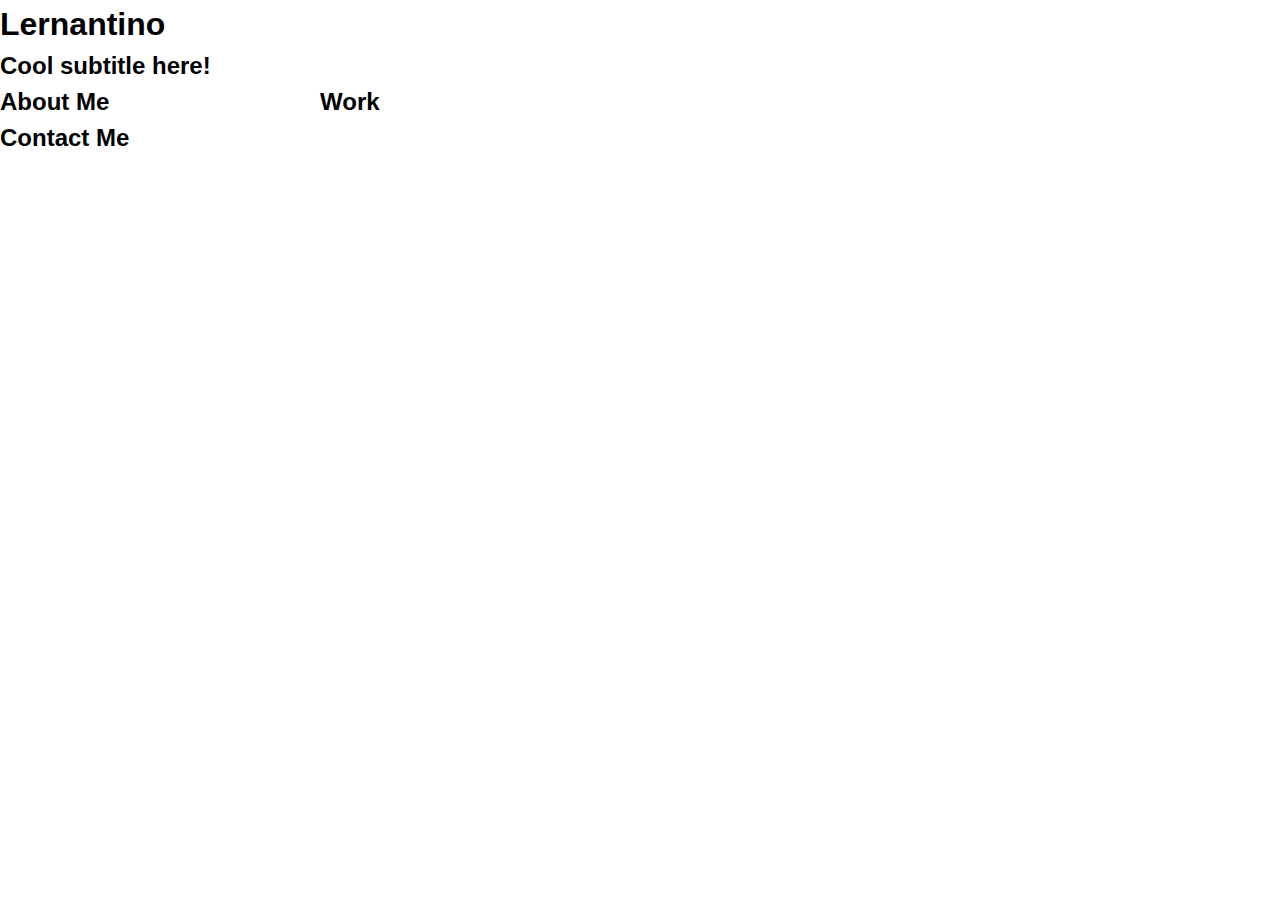
==== starter/index.html @ e3677180 "initial commit" ====
<!DOCTYPE html>
<html lang="en-gb">

<head>
  <meta charset="UTF-8">
  <meta name="viewport" content="width=device-width, initial-scale=1.0">
  <meta http-equiv="X-UA-Compatible" content="ie=edge">
  <title>Lernantino // Web Developer</title>
  <link rel="stylesheet" href="./css/style.css" />
</head>

<body>
  <!-- main logo / nav -->
  <header>
    <h1>Lernantino</h1>
    <nav>
    </nav>
  </header>

  <!-- hero banner -->
  <section class="hero-banner">
    <div>
      <h2>Cool subtitle here!</h2>
    </div>
  </section>
 
  <main class="container">
    <!-- about me -->
    <section class="page-section" id="about">
      <h2>About Me</h2>
    </section>

    <!-- portfolio container -->
    <section class="page-section" id="work">
      <h2>Work</h2>
    </section>

    <!-- contact -->
    <section class="page-section contact" id="contact">
      <h2>Contact Me</h2>
    </section>
  </main>
</body>

</html>
---- starter/css/style.css ----
* {
  box-sizing: border-box;
}

body {
  margin: 0;
  padding: 0;
  font-family: 'Trebuchet MS', 'Lucida Sans Unicode', 'Lucida Grande', 'Lucida Sans', Arial, sans-serif;
  line-height: 1.5;
}

.container {
  display: grid;
  grid-template-columns: 25% 75%;
}

h1,
h2,
h3,
h4,
h5,
h6 {
  margin: 0;
}

p {
  margin: 0;
}
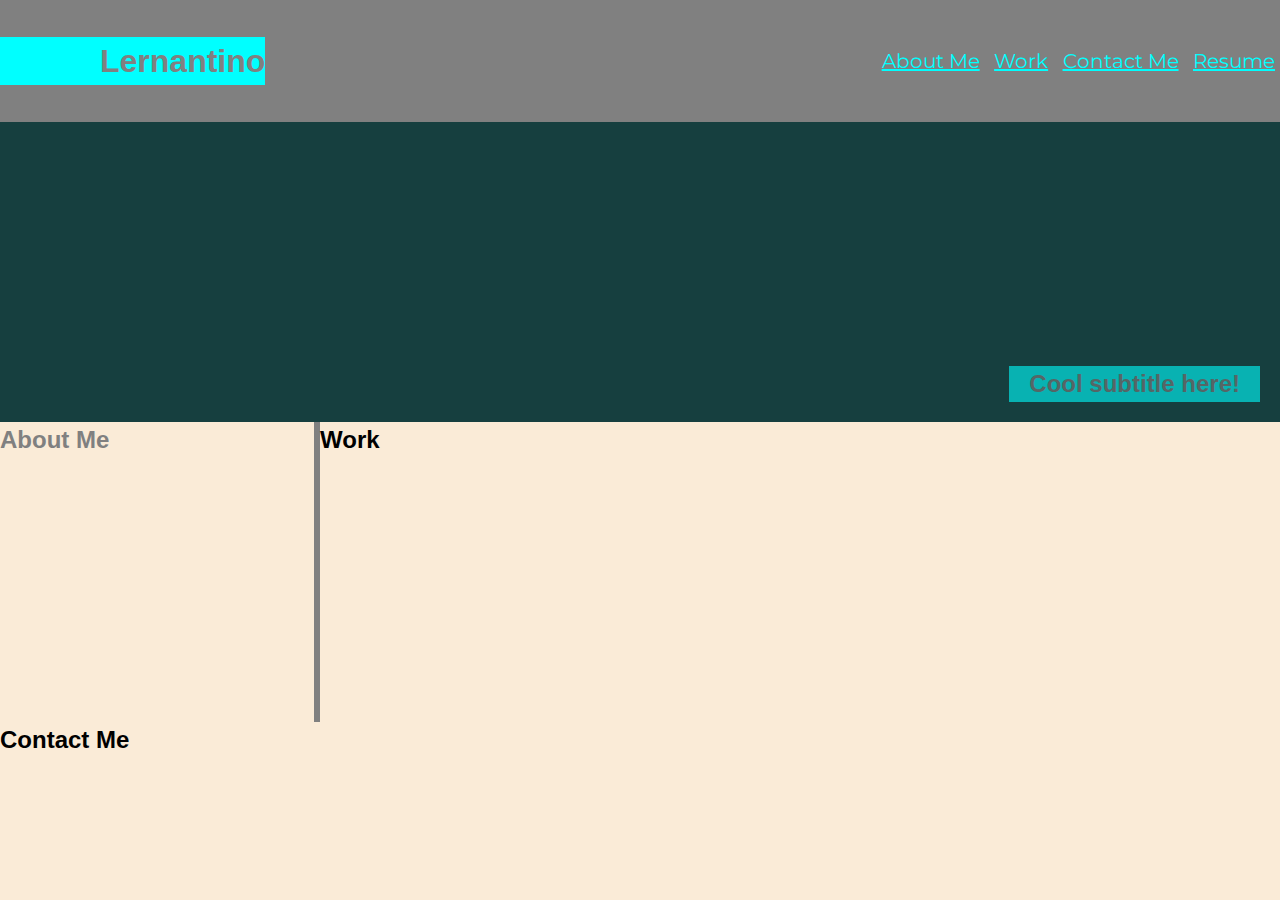
==== commit 77360d3f: "added nav-bar and hero-banner" ====
--- a/starter/index.html
+++ b/starter/index.html
@@ -14,15 +14,22 @@
   <header>
     <h1>Lernantino</h1>
     <nav>
+      <ul class="nav">
+        <li><a href="#">About Me</a></li>
+        <li><a href="#">Work</a></li>
+        <li><a href="#">Contact Me</a></li>
+        <li><a href="#">Resume</a></li>
+      </ul>
     </nav>
   </header>
 
-  <!-- hero banner -->
-  <section class="hero-banner">
-    <div>
-      <h2>Cool subtitle here!</h2>
-    </div>
-  </section>
+  <div class="hero-color"><!-- hero banner -->
+    <section class="hero-banner">
+      <div>
+        <h2>Cool subtitle here!</h2>
+      </div>
+    </section>
+  </div>
  
   <main class="container">
     <!-- about me -->
--- a/starter/css/style.css
+++ b/starter/css/style.css
@@ -1,18 +1,87 @@
-* {
+@import url('https://fonts.googleapis.com/css2?family=Montserrat&display=swap');
+
+body {
   box-sizing: border-box;
+  margin: 0;
+  padding: 0;
+  background-color: antiquewhite;
+  font-family: 'Trebuchet MS', 'Lucida Sans Unicode', 'Lucida Grande', 'Lucida Sans', Arial, sans-serif;
+  line-height: 1.5;
 }
 
-body {
-  margin: 0;
-  padding: 0;
-  font-family: 'Trebuchet MS', 'Lucida Sans Unicode', 'Lucida Grande', 'Lucida Sans', Arial, sans-serif;
-  line-height: 1.5;
+li, a{
+  font-family: "Montserrat", sans-serif;
+  font-weight: 400;
+  font-size: 20px;
+  color: aqua;
+}
+
+header {
+  display: flex;
+  justify-content: space-between;
+  align-items: center;
+  padding: 30px 0px;
+  background-color: grey;
+}
+
+header h1{
+  cursor: pointer;
+  background-color: aqua;
+  padding-left: 100px;
+  color: grey;
+}
+
+nav{
+  list-style: none;
+}
+
+nav li{
+  display: inline-block;
+  padding: 0px 5px;
+  background-color: transparent;
+}
+
+nav li a{
+  transition: all 0.3 ease 0s;
+}
+
+nav li a:hover{
+  color:#0088a9
+}
+
+.hero-banner{
+  background-image: url(../images/02-hero-bg.jpg);
+  background-size: cover;
+  opacity: 0.6;
+  height: 300px;
+}
+
+.hero-color{
+  background-color: rgb(22, 63, 63);
+  position: relative;
+}
+
+.hero-color h2{
+  position: absolute;
+  bottom: 20px;
+  right: 20px;
+  background-color: aqua;
+  color: grey;
+  padding-left: 20px;
+  padding-right: 20px;
 }
 
 .container {
   display: grid;
   grid-template-columns: 25% 75%;
 }
+
+#about{
+  color: grey;
+  border-right: 6px solid grey;
+  height: 300px;
+}
+
 
 h1,
 h2,
